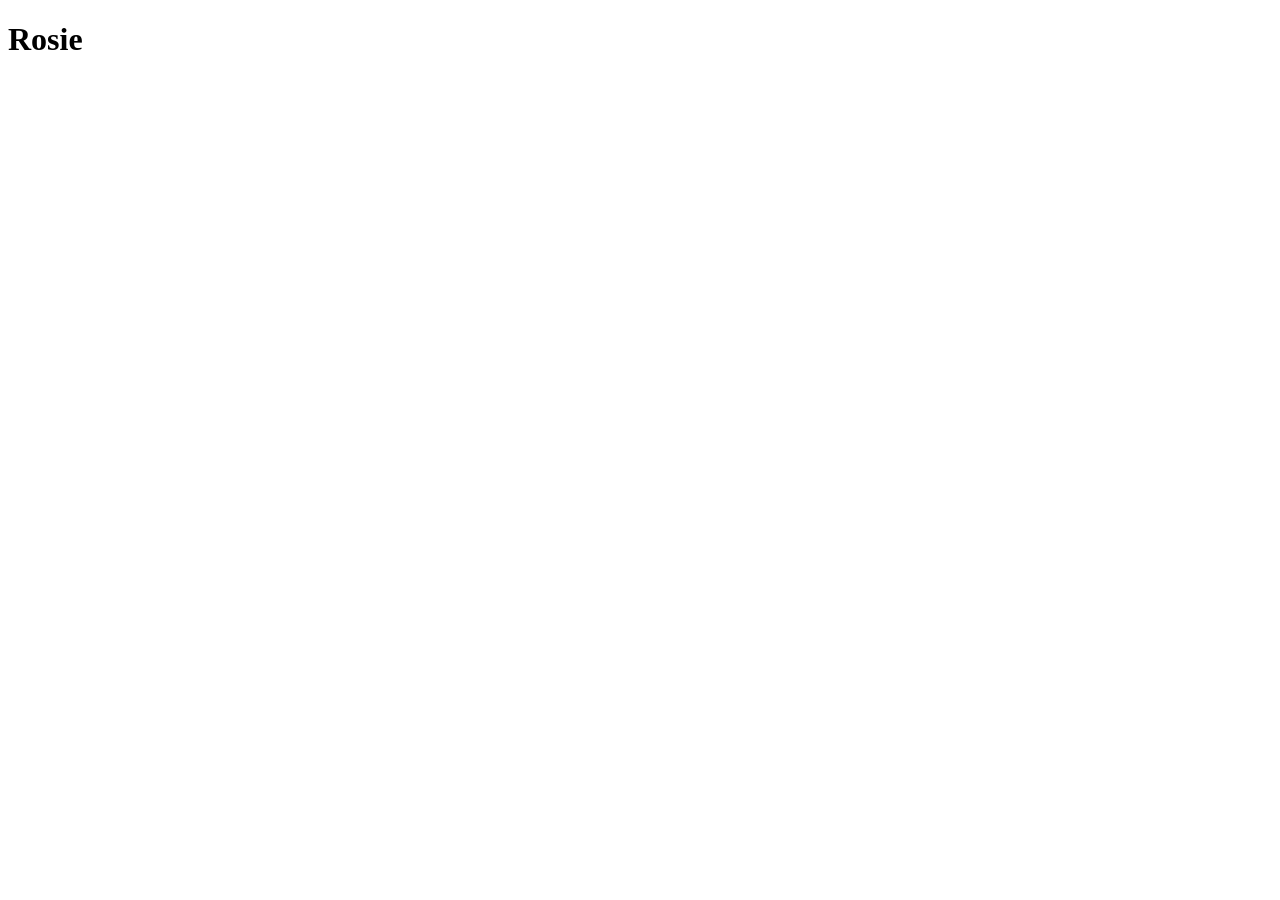
==== index.html @ a27473e2 "website base" ====
<!DOCTYPE html>
<html lang="en">
<head>
    <meta charset="UTF-8">
    <meta name="viewport" content="width=device-width, initial-scale=1.0">
    <title>Rosie</title>
</head>
<body>
    <h1>Rosie</h1>
</body>
</html>
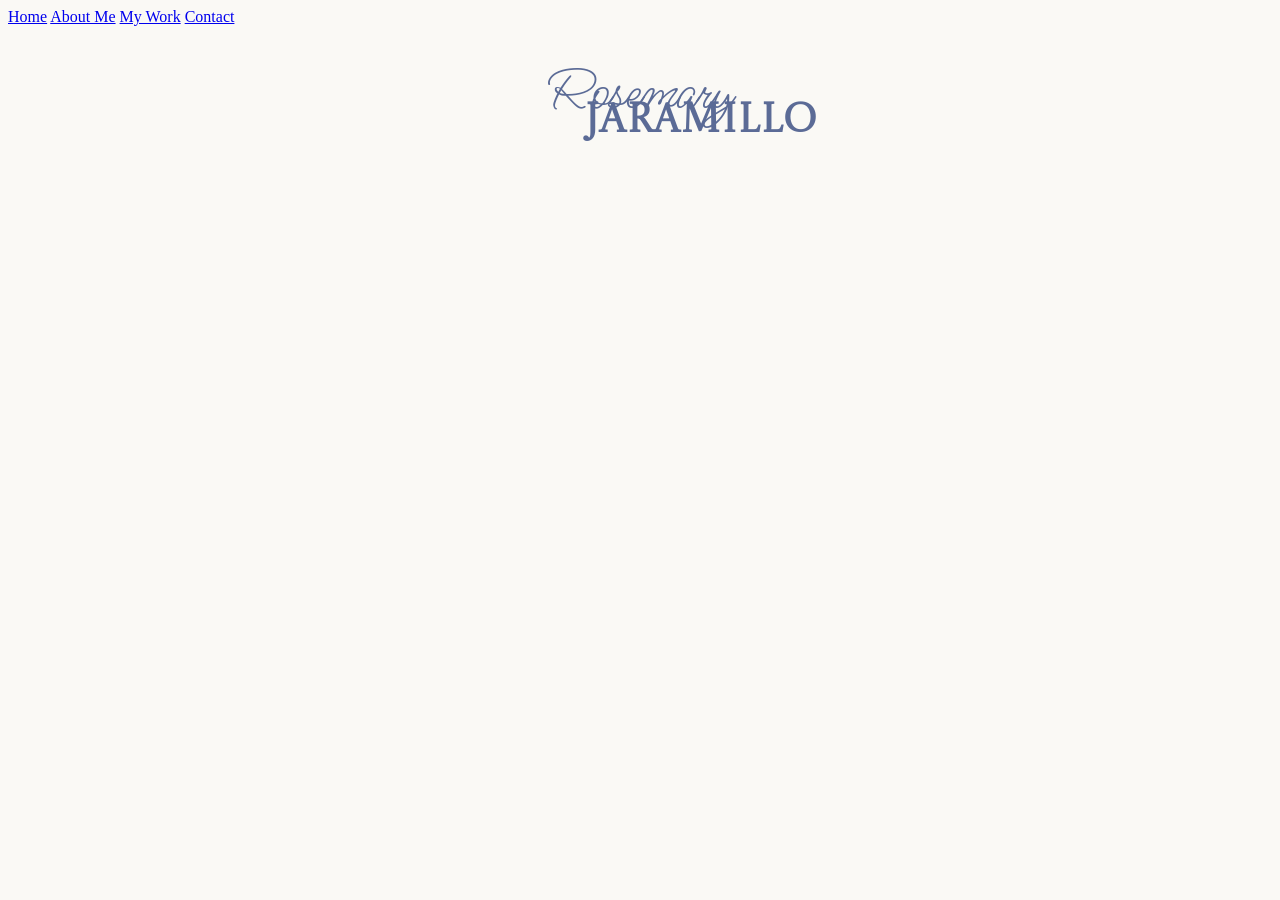
==== commit fba912e8: "working on the titles still. was able to position some of the titles the way i want but still workin" ====
--- a/index.html
+++ b/index.html
@@ -4,8 +4,21 @@
     <meta charset="UTF-8">
     <meta name="viewport" content="width=device-width, initial-scale=1.0">
     <title>Rosie</title>
+
+    <link rel="preconnect" href="https://fonts.googleapis.com">
+    <link rel="preconnect" href="https://fonts.gstatic.com" crossorigin>
+    <link href="https://fonts.googleapis.com/css2?family=Castoro+Titling&family=Ms+Madi&display=swap" rel="stylesheet">
+    <link href="https://fonts.googleapis.com/css2?family=Cinzel:wght@700&display=swap" rel="stylesheet">
+
+    <link rel="stylesheet" href="global.css">
 </head>
 <body>
-    <h1>Rosie</h1>
+    <nav-bar></nav-bar>
+    <h1 class="titles">
+        <span class="ms-madi-regular">Rosemary</span>
+        <span class="castoro-titling-regular">Jaramillo</span>
+    </h1>
+    
+    <script src="./navbar.js"></script>
 </body>
 </html>
--- a/global.css
+++ b/global.css
@@ -0,0 +1,29 @@
+/* Container */
+body{
+    background-color: #FAF9F5;
+}
+.titles {
+  display: flex;
+  flex-direction: column;
+  align-items: center;
+  text-align: center;
+  margin: 40px 0;
+  color: #5B6B96;
+}
+
+.ms-madi-regular {
+  font-family: "Ms Madi", cursive;
+  font-size: 3.5rem;
+  font-weight: 400;
+  line-height: 1;
+}
+
+.castoro-titling-regular {
+  font-family: "Castoro Titling", serif;
+  font-size: 2.5rem;
+  font-weight: 800;
+  line-height: 1;
+  margin-top: -0.5em; 
+  margin-left: 3.0em;
+  position: relative;
+}
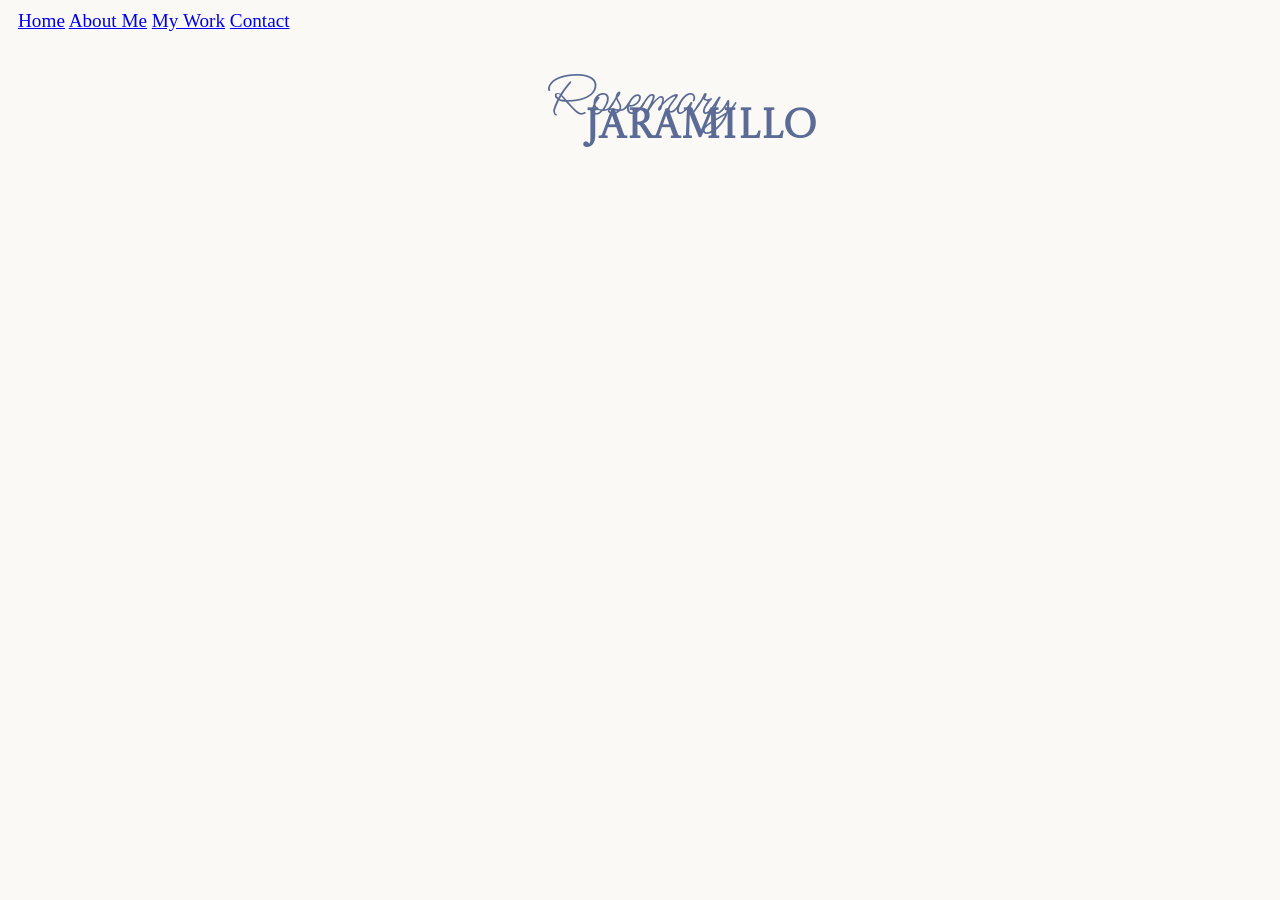
==== commit 1dac7b33: "done with the titles look for now. now will start to work on the navbar" ====
--- a/index.html
+++ b/index.html
@@ -11,12 +11,13 @@
     <link href="https://fonts.googleapis.com/css2?family=Cinzel:wght@700&display=swap" rel="stylesheet">
 
     <link rel="stylesheet" href="global.css">
+    <link rel="stylesheet" href="navbar.css">
 </head>
 <body>
     <nav-bar></nav-bar>
-    <h1 class="titles">
-        <span class="ms-madi-regular">Rosemary</span>
-        <span class="castoro-titling-regular">Jaramillo</span>
+    <h1 class="titles-container">
+        <span class="cursive-title">Rosemary</span>
+        <span class="normal-title">Jaramillo</span>
     </h1>
     
     <script src="./navbar.js"></script>
--- a/global.css
+++ b/global.css
@@ -1,8 +1,7 @@
-/* Container */
 body{
     background-color: #FAF9F5;
 }
-.titles {
+.titles-container {
   display: flex;
   flex-direction: column;
   align-items: center;
@@ -11,14 +10,14 @@
   color: #5B6B96;
 }
 
-.ms-madi-regular {
+.cursive-title {
   font-family: "Ms Madi", cursive;
   font-size: 3.5rem;
   font-weight: 400;
   line-height: 1;
 }
 
-.castoro-titling-regular {
+.normal-title {
   font-family: "Castoro Titling", serif;
   font-size: 2.5rem;
   font-weight: 800;
@@ -26,4 +25,22 @@
   margin-top: -0.5em; 
   margin-left: 3.0em;
   position: relative;
+}
+
+.cursive-title-inverse {
+  font-family: "Ms Madi", cursive;
+  font-size: 3.5rem;
+  font-weight: 400;
+  line-height: 1;
+  margin-top: -0.6em;
+}
+
+.normal-title-inverse {
+  font-family: "Castoro Titling", serif;
+  font-size: 2.5rem;
+  font-weight: 800;
+  line-height: 1;
+  margin-left: 2.1em;
+  margin-top: 0.5em;
+  position: relative;
 }
--- a/navbar.css
+++ b/navbar.css
@@ -0,0 +1,4 @@
+.navbar {
+  margin: 10px;
+  font-size: larger;
+}
